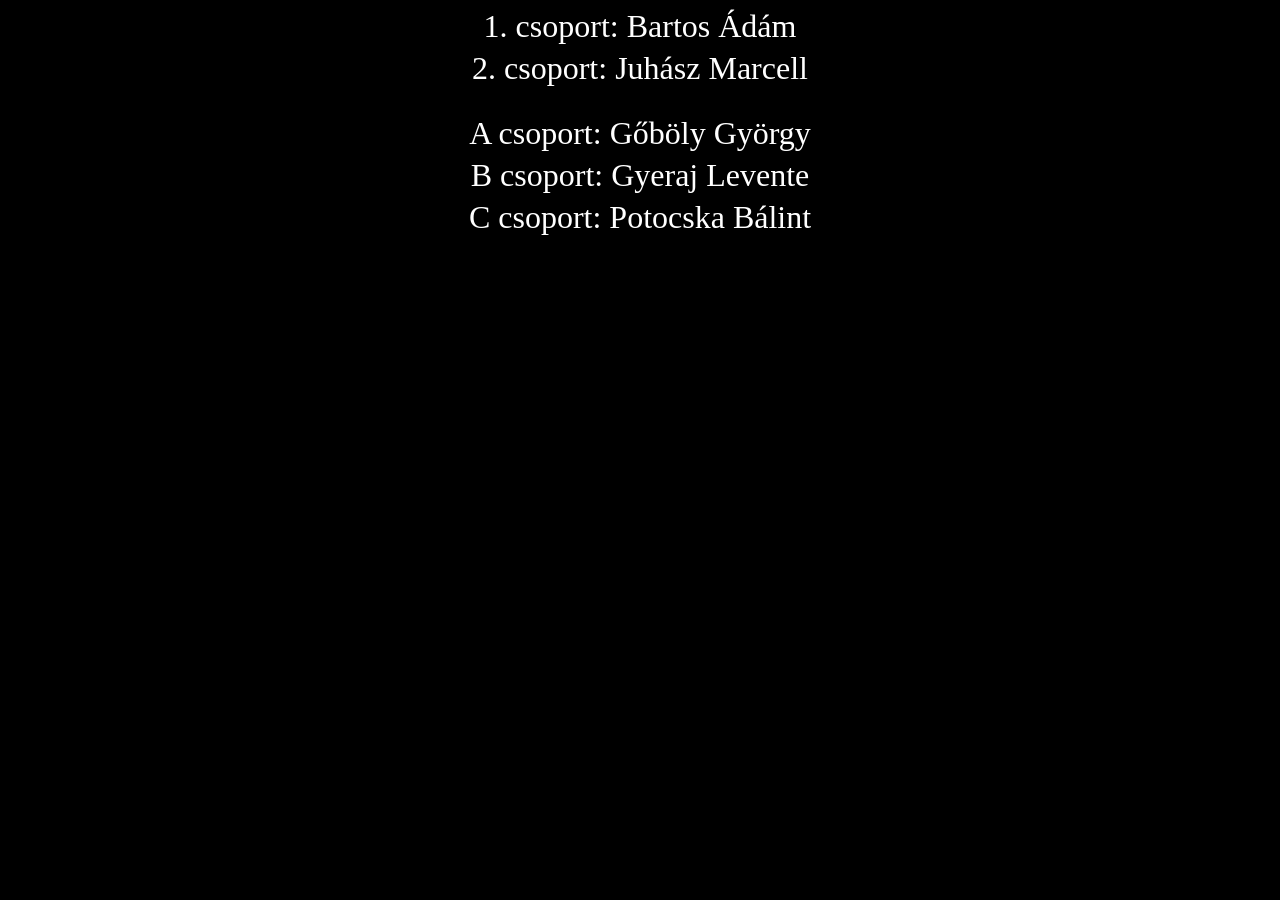
==== index.html @ 167db762 "Change C group member's name Updated C group member's name from Nagy Boldizsár to Potocska Bálint." ====
<!doctype html>
<html>
<head>
    <title>Ki a hetes?</title>
    <link rel="stylesheet" href="hetes.css">
</head>
<body>
    <div>
        <p>1. csoport: Bartos Ádám</p>
        <p>2. csoport: Juhász Marcell</p>
        <br>
        <p>A csoport: Gőböly György</p>
        <p>B csoport: Gyeraj Levente</p>
        <p>C csoport: Potocska Bálint</p>
    </div>
</body>
</html>
---- hetes.css ----
body {
    background-color: black;
    color: white;
}

div {
    max-width: 500px;
    margin: 0 auto;
}
p {
    font-family: 'Times New Roman';
    font-size: xx-large;
    text-align: center;
    margin: 5px;
}
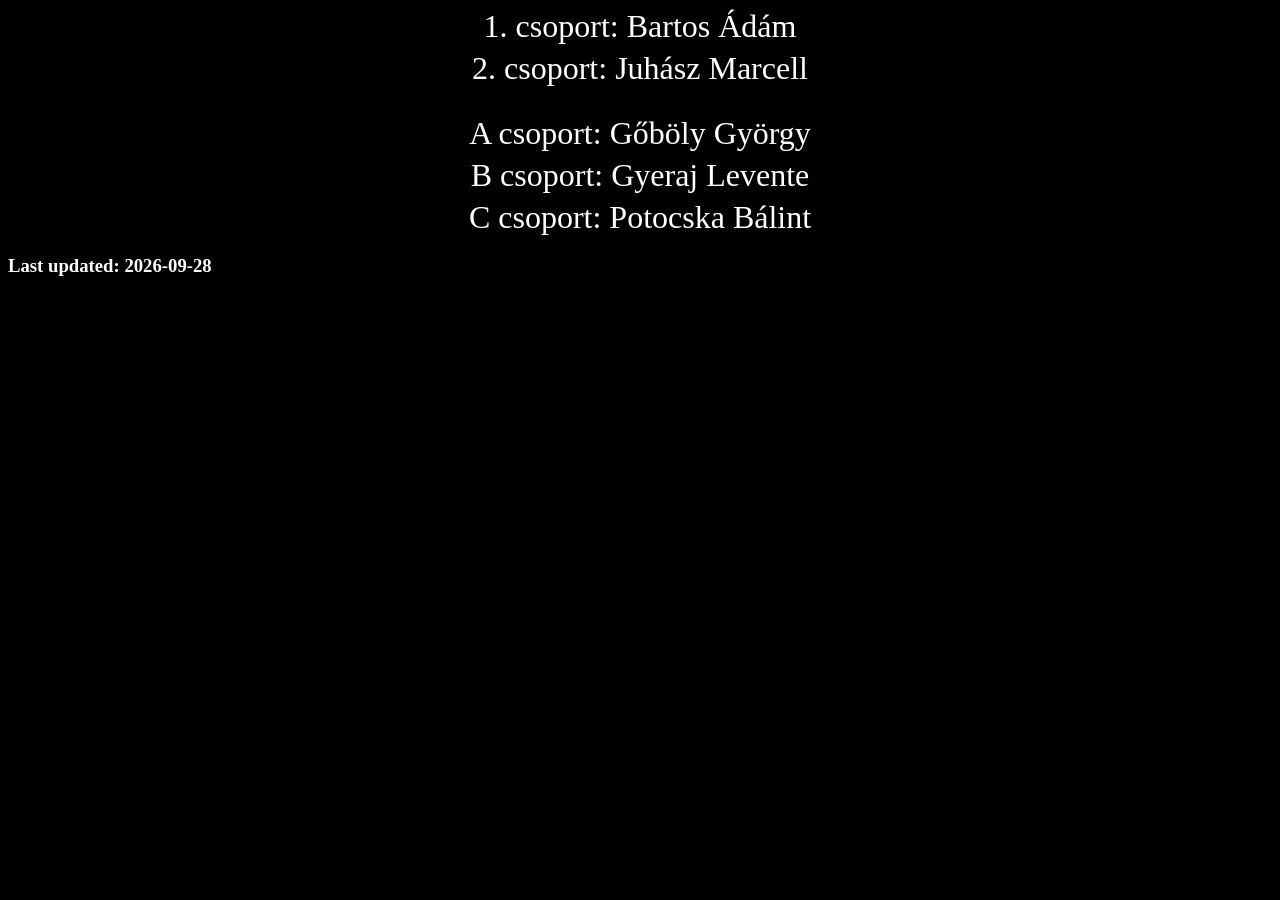
==== commit a1f16f3c: "Add last updated date to index.html" ====
--- a/index.html
+++ b/index.html
@@ -13,5 +13,6 @@
         <p>B csoport: Gyeraj Levente</p>
         <p>C csoport: Potocska Bálint</p>
     </div>
+    <h3>Last updated: 2026-09-28</h3>
 </body>
 </html>
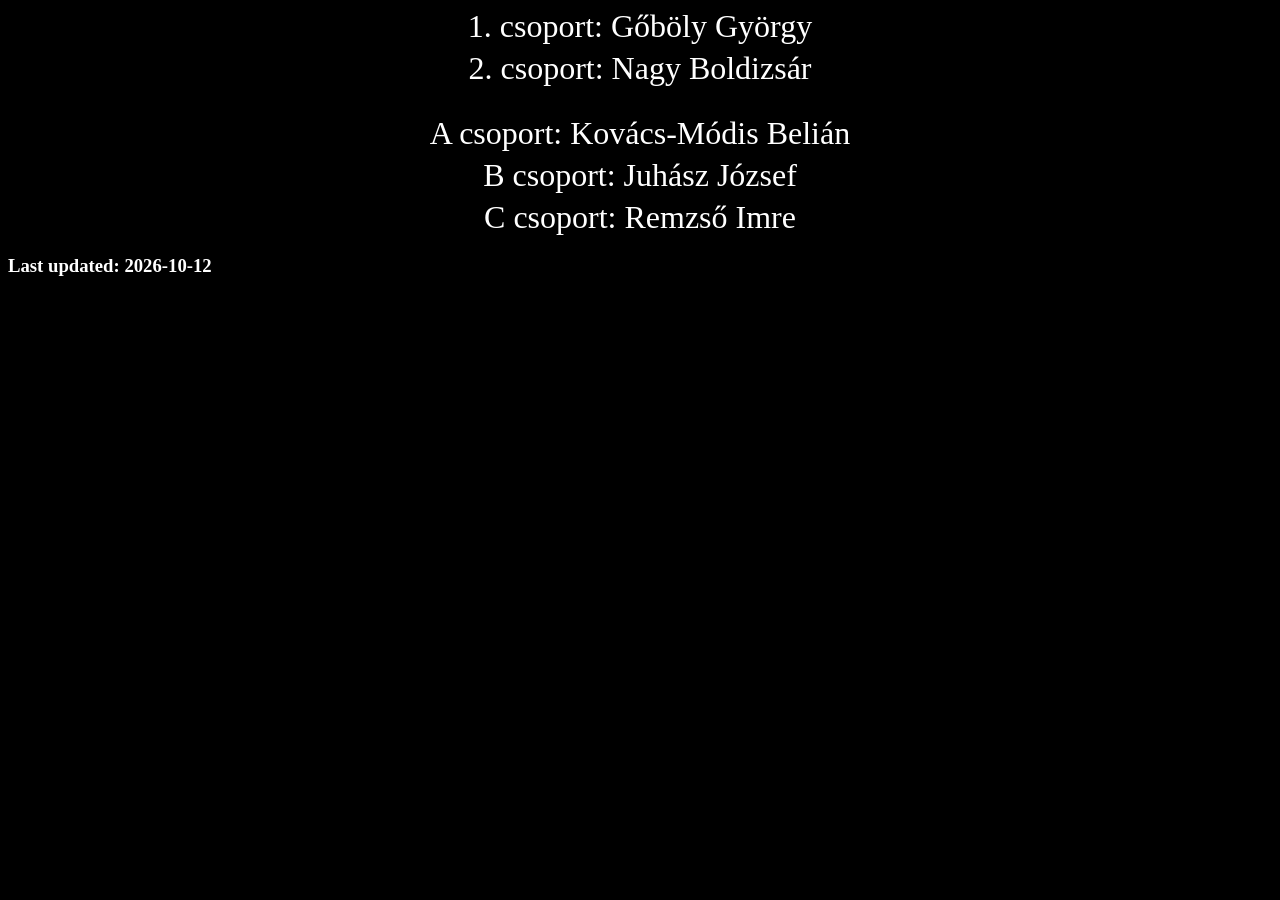
==== commit b53de1eb: "Modify group members and update date Updated group members and last updated date." ====
--- a/index.html
+++ b/index.html
@@ -6,13 +6,13 @@
 </head>
 <body>
     <div>
-        <p>1. csoport: Bartos Ádám</p>
-        <p>2. csoport: Juhász Marcell</p>
+        <p>1. csoport: Gőböly György</p>
+        <p>2. csoport: Nagy Boldizsár</p>
         <br>
-        <p>A csoport: Gőböly György</p>
-        <p>B csoport: Gyeraj Levente</p>
-        <p>C csoport: Potocska Bálint</p>
+        <p>A csoport: Kovács-Módis Belián</p>
+        <p>B csoport: Juhász József</p>
+        <p>C csoport: Remzső Imre</p>
     </div>
-    <h3>Last updated: 2026-09-28</h3>
+    <h3>Last updated: 2026-10-12</h3>
 </body>
 </html>
--- a/hetes.css
+++ b/hetes.css
@@ -12,4 +12,7 @@
     font-size: xx-large;
     text-align: center;
     margin: 5px;
-}+}
+h6 {
+    text-align: center;
+}
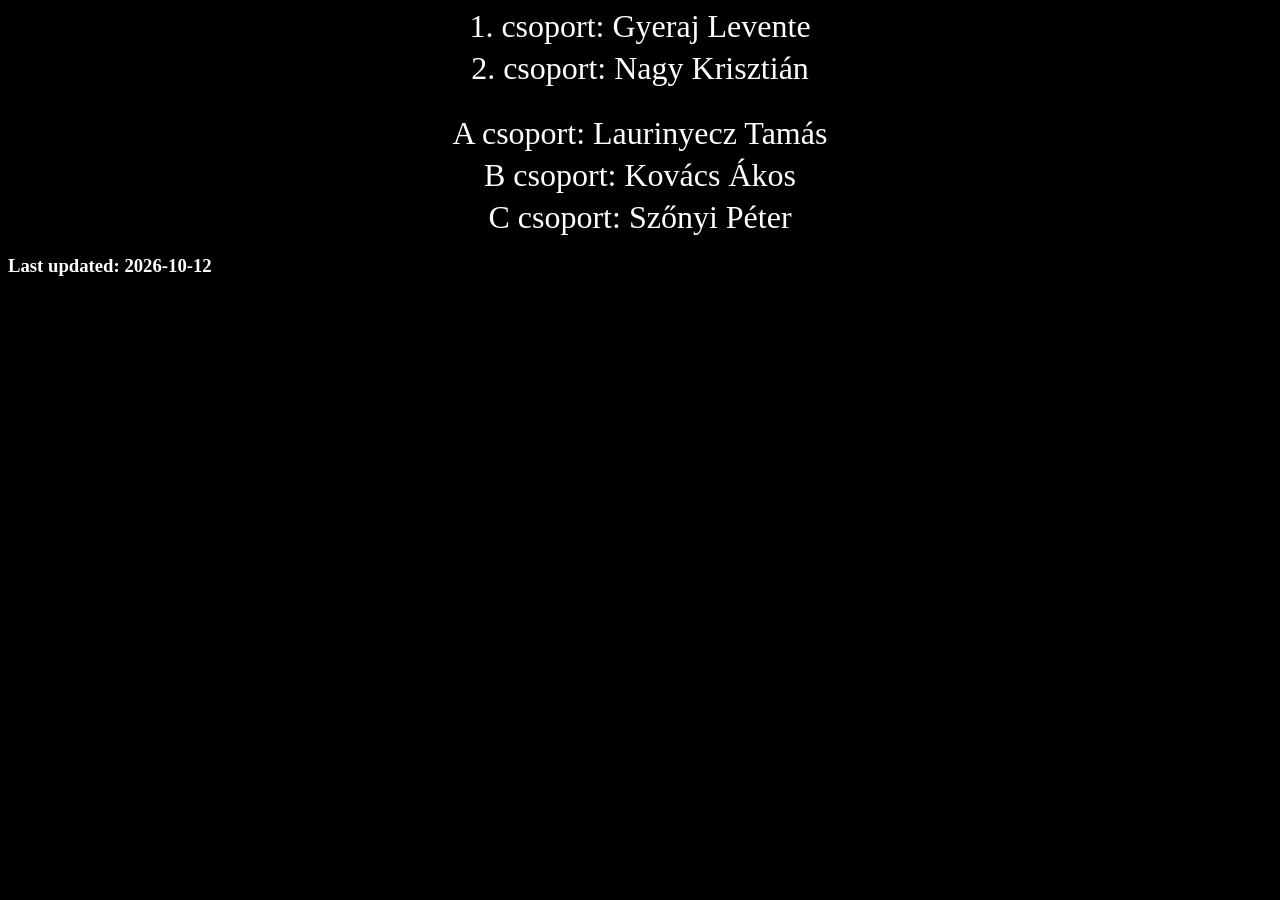
==== commit 751ec93d: "Modify group members in index.html Updated group members' names in the HTML file." ====
--- a/index.html
+++ b/index.html
@@ -6,12 +6,12 @@
 </head>
 <body>
     <div>
-        <p>1. csoport: Gőböly György</p>
-        <p>2. csoport: Nagy Boldizsár</p>
+        <p>1. csoport: Gyeraj Levente</p>
+        <p>2. csoport: Nagy Krisztián</p>
         <br>
-        <p>A csoport: Kovács-Módis Belián</p>
-        <p>B csoport: Juhász József</p>
-        <p>C csoport: Remzső Imre</p>
+        <p>A csoport: Laurinyecz Tamás</p>
+        <p>B csoport: Kovács Ákos</p>
+        <p>C csoport: Szőnyi Péter</p>
     </div>
     <h3>Last updated: 2026-10-12</h3>
 </body>
--- a/hetes.css
+++ b/hetes.css
@@ -13,6 +13,3 @@
     text-align: center;
     margin: 5px;
 }
-h6 {
-    text-align: center;
-}
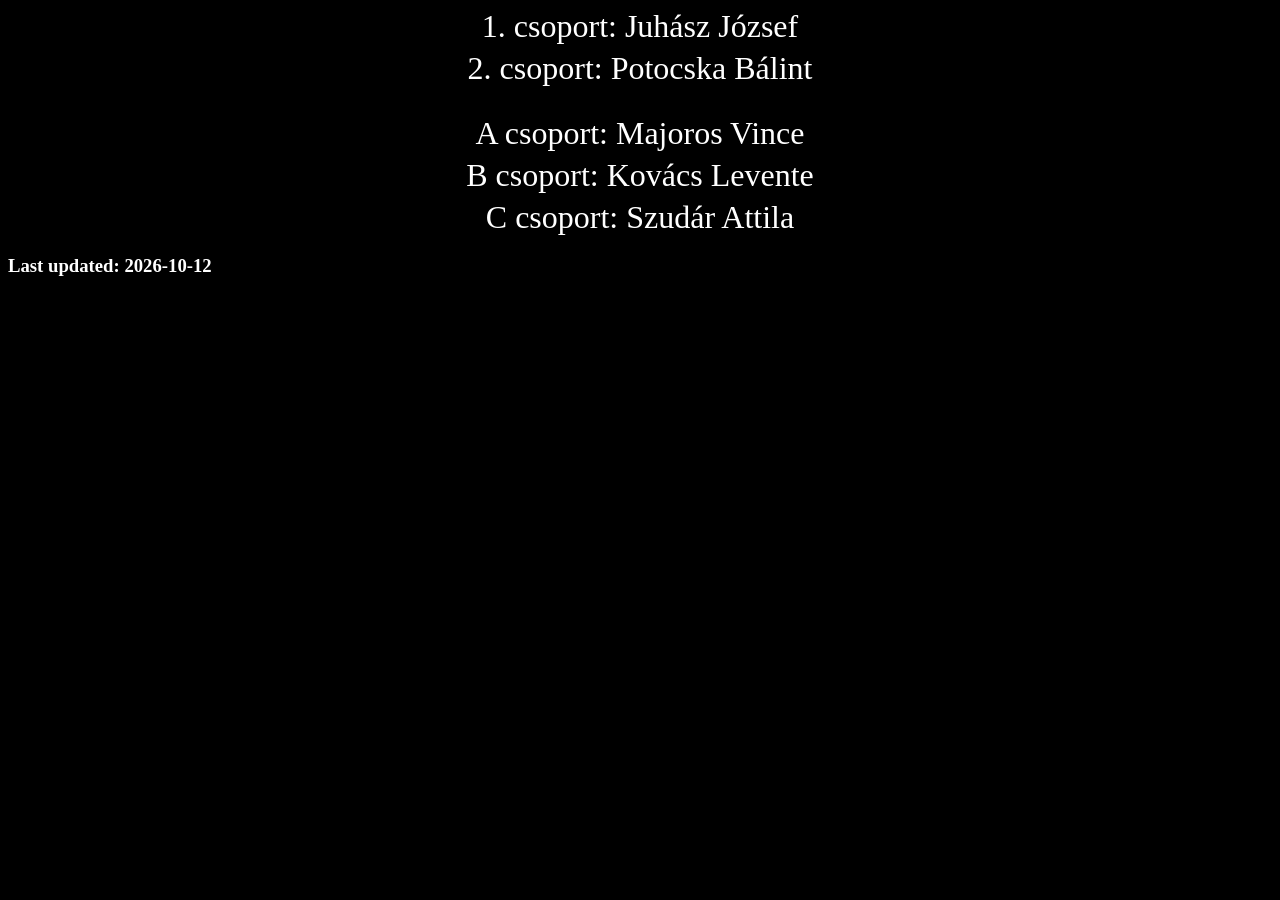
==== commit 85611278: "Update group members in index.html" ====
--- a/index.html
+++ b/index.html
@@ -6,12 +6,12 @@
 </head>
 <body>
     <div>
-        <p>1. csoport: Gyeraj Levente</p>
-        <p>2. csoport: Nagy Krisztián</p>
+        <p>1. csoport: Juhász József</p>
+        <p>2. csoport: Potocska Bálint</p>
         <br>
-        <p>A csoport: Laurinyecz Tamás</p>
-        <p>B csoport: Kovács Ákos</p>
-        <p>C csoport: Szőnyi Péter</p>
+        <p>A csoport: Majoros Vince</p>
+        <p>B csoport: Kovács Levente</p>
+        <p>C csoport: Szudár Attila</p>
     </div>
     <h3>Last updated: 2026-10-12</h3>
 </body>
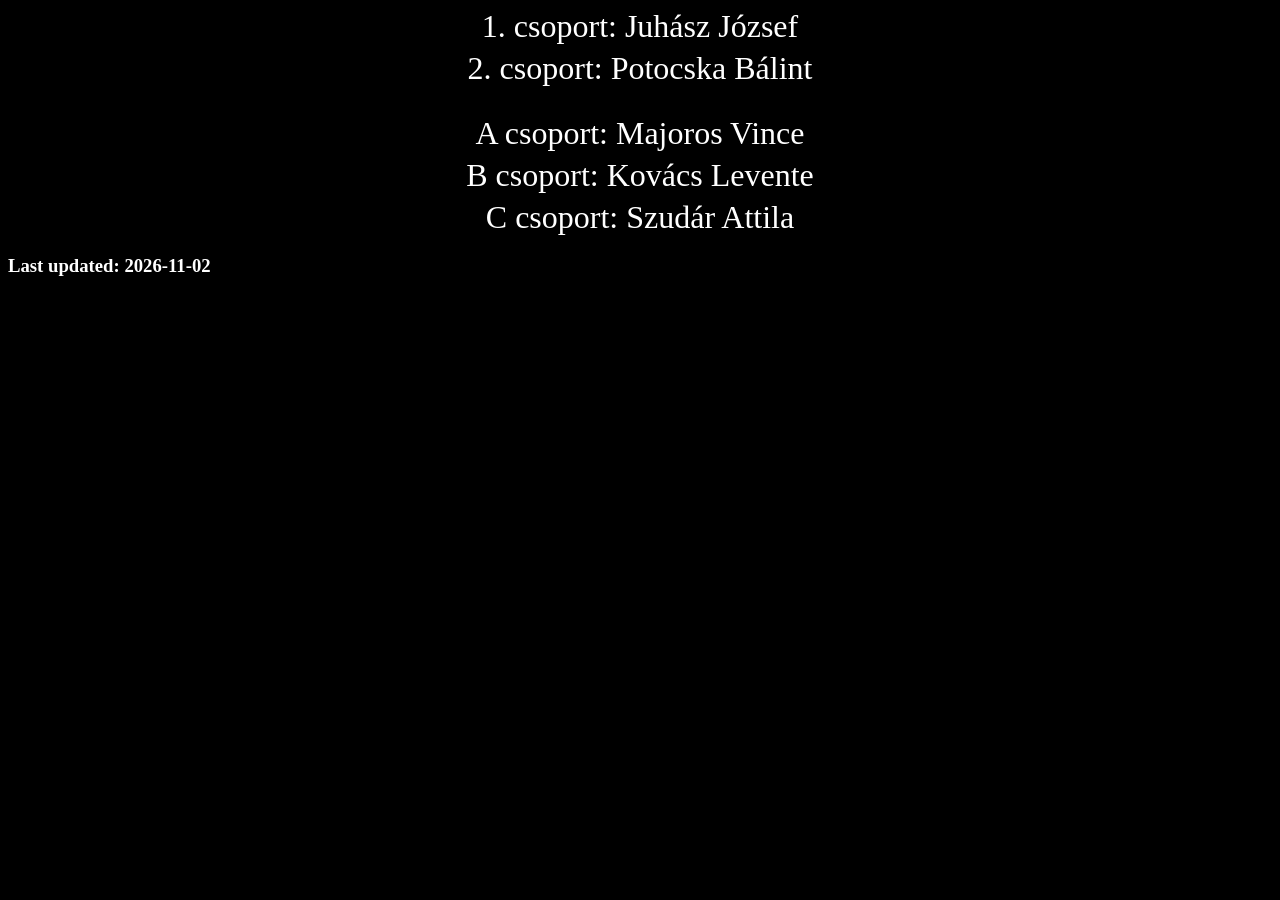
==== commit baa1655d: "Change last updated date to 2026-11-02 Updated the last updated date in the footer." ====
--- a/index.html
+++ b/index.html
@@ -13,6 +13,6 @@
         <p>B csoport: Kovács Levente</p>
         <p>C csoport: Szudár Attila</p>
     </div>
-    <h3>Last updated: 2026-10-12</h3>
+    <h3>Last updated: 2026-11-02</h3>
 </body>
 </html>
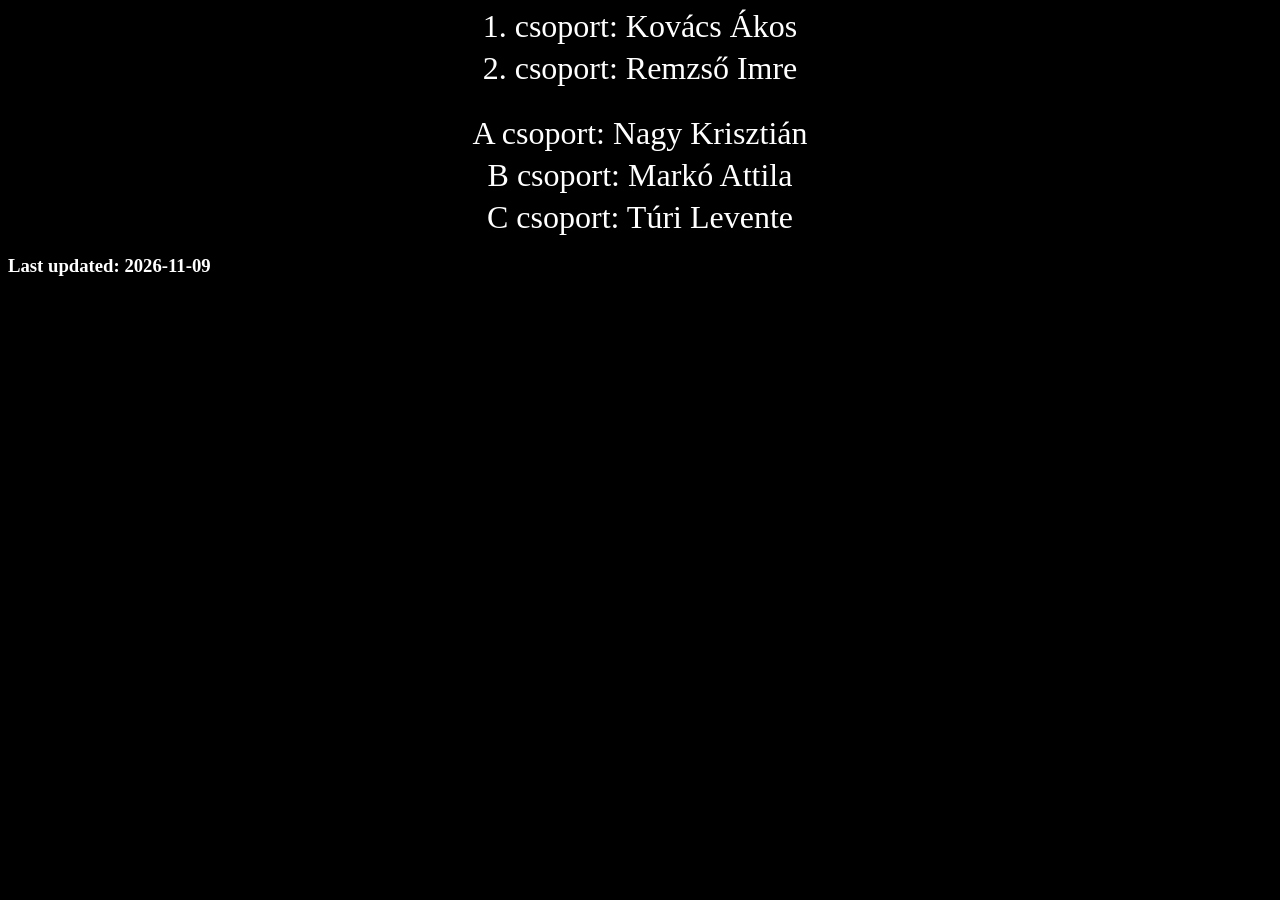
==== commit 3244b91e: "Revise group members and update last modified date Updated group members and last updated date." ====
--- a/index.html
+++ b/index.html
@@ -6,13 +6,13 @@
 </head>
 <body>
     <div>
-        <p>1. csoport: Juhász József</p>
-        <p>2. csoport: Potocska Bálint</p>
+        <p>1. csoport: Kovács Ákos</p>
+        <p>2. csoport: Remzső Imre</p>
         <br>
-        <p>A csoport: Majoros Vince</p>
-        <p>B csoport: Kovács Levente</p>
-        <p>C csoport: Szudár Attila</p>
+        <p>A csoport: Nagy Krisztián</p>
+        <p>B csoport: Markó Attila</p>
+        <p>C csoport: Túri Levente</p>
     </div>
-    <h3>Last updated: 2026-11-02</h3>
+    <h3>Last updated: 2026-11-09</h3>
 </body>
 </html>
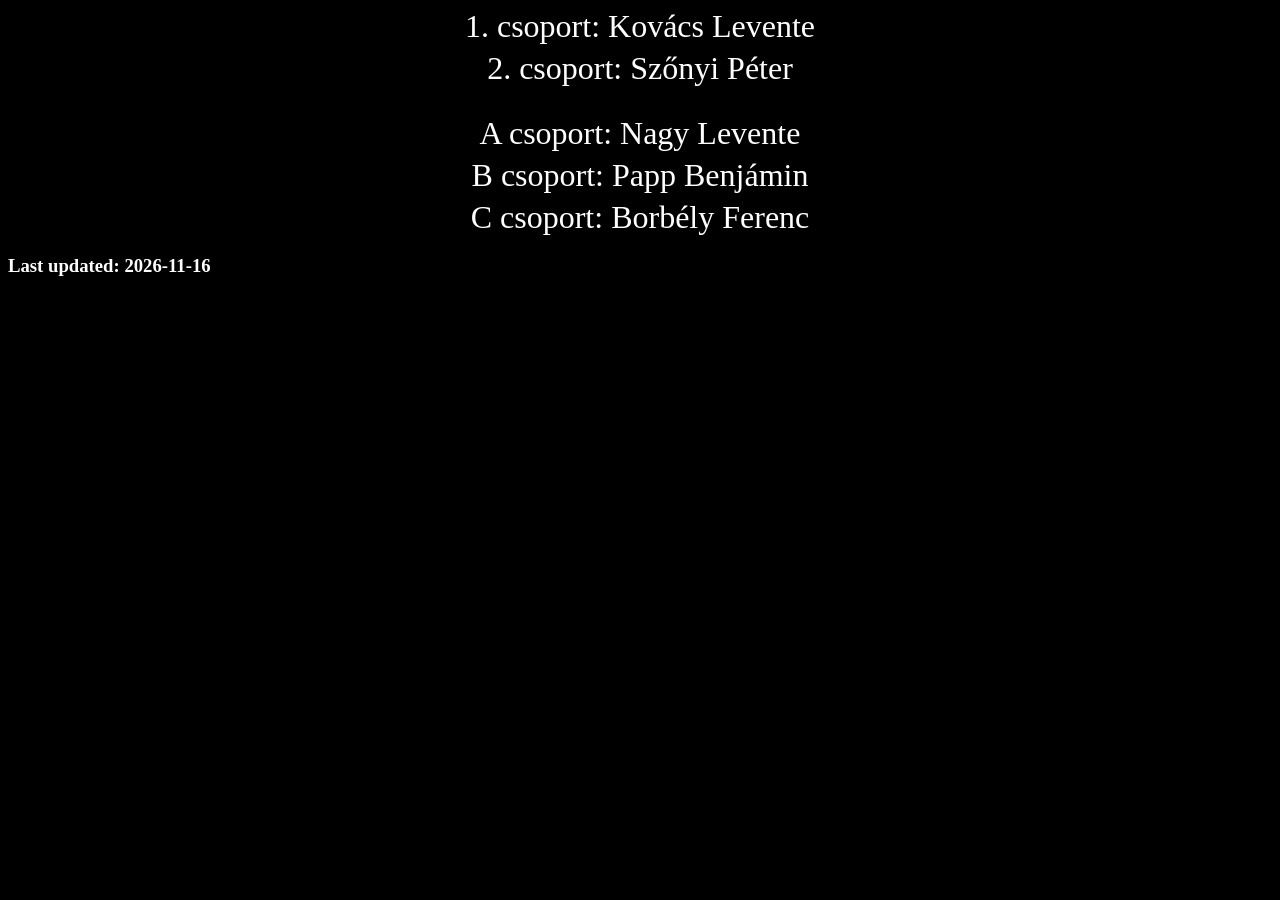
==== commit d3d85284: "Modify group members and update last modified date Updated group members and last updated date in in" ====
--- a/index.html
+++ b/index.html
@@ -6,13 +6,13 @@
 </head>
 <body>
     <div>
-        <p>1. csoport: Kovács Ákos</p>
-        <p>2. csoport: Remzső Imre</p>
+        <p>1. csoport: Kovács Levente</p>
+        <p>2. csoport: Szőnyi Péter</p>
         <br>
-        <p>A csoport: Nagy Krisztián</p>
-        <p>B csoport: Markó Attila</p>
-        <p>C csoport: Túri Levente</p>
+        <p>A csoport: Nagy Levente</p>
+        <p>B csoport: Papp Benjámin</p>
+        <p>C csoport: Borbély Ferenc</p>
     </div>
-    <h3>Last updated: 2026-11-09</h3>
+    <h3>Last updated: 2026-11-16</h3>
 </body>
 </html>
